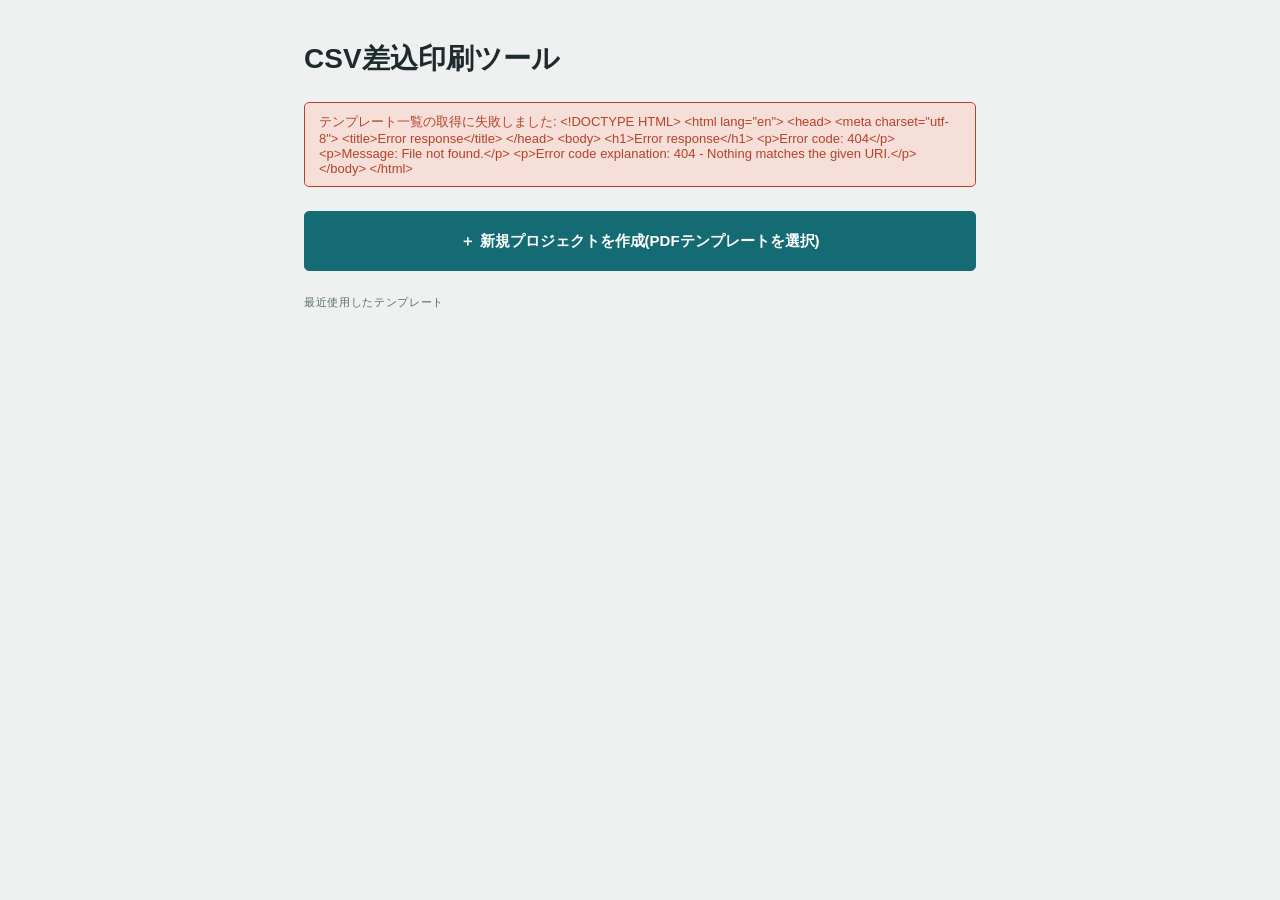
==== src/CsvPrintGokko.App/wwwroot/index.html @ 7f810273 "Initial commit: CsvPrintGokko (CSV差込印刷ツール) CSV to PDF mail-merge desktop tool implemented as a local" ====
<!doctype html>
<html lang="ja">
<head>
  <meta charset="utf-8" />
  <title>CSV差込印刷ツール</title>
  <link rel="stylesheet" href="css/site.css" />
</head>
<body>
  <div class="home-page">
    <h1>CSV差込印刷ツール</h1>
    <div id="error" class="error-banner hidden"></div>

    <button id="createButton" class="btn btn-primary home-cta">
      ＋ 新規プロジェクトを作成(PDFテンプレートを選択)
    </button>
    <input type="file" id="pdfFileInput" accept="application/pdf" class="hidden" />

    <div>
      <div class="home-list-title">最近使用したテンプレート</div>
      <div id="templateList" class="home-list"></div>
      <div id="emptyHint" class="empty-hint hidden">まだテンプレートがありません。「新規プロジェクトを作成」から始めてください。</div>
    </div>
  </div>

  <div id="nameModal" class="modal-backdrop hidden">
    <div class="modal-card">
      <h2>テンプレート名を入力</h2>
      <input type="text" id="templateNameInput" class="text-input" placeholder="例: 請求書テンプレート" />
      <div class="modal-actions">
        <button id="nameCancelButton" class="btn">キャンセル</button>
        <button id="nameConfirmButton" class="btn btn-primary">作成</button>
      </div>
    </div>
  </div>

  <script type="module" src="js/home.js"></script>
</body>
</html>
---- src/CsvPrintGokko.App/wwwroot/css/site.css ----
:root {
  --paper: #eef1ef;
  --paper-raised: #ffffff;
  --ink: #1f2a2e;
  --ink-muted: #5b6b6e;
  --line: #c3cdc9;
  --line-strong: #9aa8a3;
  --accent: #146b73;
  --accent-soft: #d9ecec;
  --marker: #c76b1c;
  --marker-soft: #f5e2cf;
  --danger: #b3432b;
  --danger-soft: #f6dfd8;
  --success: #3f7d4a;
  --font-ui: "Segoe UI", "Yu Gothic UI", "Meiryo UI", sans-serif;
  --font-mono: "Cascadia Mono", "Consolas", "MS Gothic", monospace;
}

* { box-sizing: border-box; }

html, body {
  margin: 0;
  height: 100%;
  background: var(--paper);
  color: var(--ink);
  font-family: var(--font-ui);
  font-size: 14px;
}

h1, h2, h3 { margin: 0; font-weight: 600; }

a { color: var(--accent); }

button, select, input {
  font-family: inherit;
  font-size: inherit;
}

.btn {
  display: inline-flex;
  align-items: center;
  gap: 6px;
  padding: 8px 14px;
  border-radius: 5px;
  border: 1px solid var(--line-strong);
  background: var(--paper-raised);
  color: var(--ink);
  cursor: pointer;
}
.btn:hover { border-color: var(--accent); }
.btn:disabled { opacity: 0.5; cursor: not-allowed; }

.btn-primary {
  background: var(--accent);
  border-color: var(--accent);
  color: #fff;
  font-weight: 600;
}
.btn-primary:hover { opacity: 0.92; }

.btn-danger {
  color: var(--danger);
  border-color: var(--danger);
  background: var(--danger-soft);
}

.btn.is-active {
  background: var(--accent-soft);
  border-color: var(--accent);
}

.field-label {
  font-family: var(--font-mono);
  font-size: 11px;
  color: var(--ink-muted);
  text-transform: uppercase;
  letter-spacing: 0.04em;
}

.text-input, .select-input {
  width: 100%;
  padding: 6px 8px;
  border: 1px solid var(--line-strong);
  border-radius: 4px;
  background: var(--paper-raised);
  color: var(--ink);
}

.mono-input {
  font-family: var(--font-mono);
  font-variant-numeric: tabular-nums;
}

.error-banner {
  background: var(--danger-soft);
  color: var(--danger);
  border: 1px solid var(--danger);
  border-radius: 5px;
  padding: 10px 14px;
  font-size: 13px;
}

.hidden { display: none !important; }

/* ===== ホーム画面 ===== */
.home-page {
  max-width: 720px;
  margin: 0 auto;
  padding: 40px 24px 80px;
  display: flex;
  flex-direction: column;
  gap: 24px;
}

.home-cta {
  height: 60px;
  display: flex;
  align-items: center;
  justify-content: center;
  gap: 8px;
  font-size: 15px;
}

.home-list-title {
  font-family: var(--font-mono);
  font-size: 11px;
  color: var(--ink-muted);
  text-transform: uppercase;
  letter-spacing: 0.06em;
}

.home-list { display: flex; flex-direction: column; gap: 8px; }

.home-row {
  display: grid;
  grid-template-columns: 1fr auto auto;
  align-items: center;
  gap: 16px;
  padding: 12px 16px;
  border: 1px solid var(--line);
  border-radius: 6px;
  background: var(--paper-raised);
}
.home-row .fname { font-weight: 600; }
.home-row .fdate {
  color: var(--ink-muted);
  font-family: var(--font-mono);
  font-variant-numeric: tabular-nums;
  font-size: 12.5px;
}

.empty-hint { color: var(--ink-muted); font-size: 13px; padding: 12px 0; }

/* 新規作成モーダル */
.modal-backdrop {
  position: fixed;
  inset: 0;
  background: rgba(0, 0, 0, 0.35);
  display: flex;
  align-items: center;
  justify-content: center;
  z-index: 50;
}
.modal-card {
  background: var(--paper-raised);
  border-radius: 8px;
  padding: 24px;
  width: 380px;
  display: flex;
  flex-direction: column;
  gap: 14px;
}
.modal-actions { display: flex; justify-content: flex-end; gap: 8px; margin-top: 8px; }

/* ===== 配置エディタ ===== */
.editor-page {
  height: 100vh;
  display: grid;
  grid-template-rows: 52px 1fr 48px;
}

.toolbar {
  display: flex;
  align-items: center;
  gap: 8px;
  padding: 0 14px;
  border-bottom: 1px solid var(--line);
  background: var(--paper-raised);
}
.toolbar .spacer { flex: 1; }
.toolbar .template-name { font-weight: 600; margin-right: 8px; }

.editor-body {
  display: grid;
  grid-template-columns: 220px 1fr 260px;
  overflow: hidden;
}

.palette {
  border-right: 1px solid var(--line);
  padding: 14px 10px;
  overflow-y: auto;
  display: flex;
  flex-direction: column;
  gap: 8px;
}

.csv-chip, .tool-chip {
  display: flex;
  align-items: center;
  gap: 6px;
  padding: 8px 10px;
  border: 1.5px dashed var(--line-strong);
  border-radius: 4px;
  background: var(--paper-raised);
  font-size: 12.5px;
  cursor: grab;
}
.csv-chip .grip, .tool-chip .grip { color: var(--ink-muted); letter-spacing: -1px; }
.csv-chip.missing { border-color: var(--danger); color: var(--danger); }
.tool-chip { border-color: var(--marker); color: var(--marker); }
.palette-section-label { margin-top: 4px; }

.canvas-area {
  position: relative;
  overflow: auto;
  display: flex;
  align-items: flex-start;
  /* justify-content:centerだとコンテナよりはみ出した際に開始側(左)へスクロールで到達できなくなるため、
     中央寄せは.pdf-stage側のmargin:autoで行う(はみ出し時も全体にスクロールできる)。 */
  padding: 24px;
  background: repeating-linear-gradient(45deg, var(--paper) 0 10px, #e6e9e6 10px 20px);
}
.canvas-area.pan-mode {
  cursor: grab;
  user-select: none;
}
.canvas-area.pan-mode.panning {
  cursor: grabbing;
}

.zoom-controls {
  position: absolute;
  top: 12px;
  right: 12px;
  z-index: 10;
  display: flex;
  align-items: center;
  gap: 6px;
  padding: 4px 8px;
  background: var(--paper-raised);
  border: 1px solid var(--line);
  border-radius: 6px;
  box-shadow: 0 1px 4px rgba(0, 0, 0, 0.12);
}
.zoom-controls .btn {
  padding: 2px 10px;
  line-height: 1.4;
}
.zoom-label {
  font-family: var(--font-mono);
  font-size: 12px;
  min-width: 40px;
  text-align: center;
  color: var(--ink-muted);
}

.pdf-stage {
  position: relative;
  margin: 0 auto;
  background: #fff;
  box-shadow: 0 2px 10px rgba(0, 0, 0, 0.15);
}
.pdf-stage canvas { display: block; }

.field-chip {
  position: absolute;
  /* リサイズハンドルがボックスの外周にはみ出して表示されるため、常にoverflow:visibleを維持する。
     テキストのクリップ・折り返しは内側の.field-chip-content側だけで行う。 */
  overflow: visible;
  border-radius: 3px;
  background: var(--accent-soft);
  border: 1px solid var(--accent);
  cursor: move;
  user-select: none;
}
.field-chip.overflow-none {
  border-style: dashed;
}
.field-chip.selected {
  background: var(--marker-soft);
  border: 1.5px solid var(--marker);
}
.field-chip.missing-column {
  border-style: dashed;
  border-color: var(--danger);
}
.field-chip.locked {
  cursor: not-allowed;
}
.field-chip.locked::after {
  content: "🔒";
  position: absolute;
  top: -8px;
  left: -8px;
  font-size: 11px;
  line-height: 1;
}

.field-chip-content {
  display: flex;
  flex-direction: column;
  width: 100%;
  height: 100%;
  padding: 3px 6px;
  color: var(--ink);
  font-size: 12px;
}

.field-resize-handle {
  position: absolute;
  width: 9px;
  height: 9px;
  background: var(--marker);
  border: 1px solid #fff;
  border-radius: 2px;
}
.field-resize-handle-e {
  right: -5px;
  top: 50%;
  transform: translateY(-50%);
  cursor: ew-resize;
}
.field-resize-handle-s {
  bottom: -5px;
  left: 50%;
  transform: translateX(-50%);
  cursor: ns-resize;
}
.field-resize-handle-se {
  right: -5px;
  bottom: -5px;
  cursor: nwse-resize;
}

.props-panel {
  border-left: 1px solid var(--line);
  padding: 14px;
  overflow-x: hidden;
  overflow-y: auto;
  display: flex;
  flex-direction: column;
  gap: 12px;
}
.props-panel .prop-row { display: flex; flex-direction: column; gap: 4px; min-width: 0; }
.prop-bg-row { display: flex; align-items: center; gap: 8px; }
.prop-bg-row label { display: flex; align-items: center; gap: 4px; font-size: 12px; color: var(--ink-muted); white-space: nowrap; }
.prop-bg-row input[type="color"] { flex: 1; min-width: 0; }
textarea.text-input { resize: vertical; font-family: inherit; min-height: 60px; }
.field-hint { font-size: 11px; color: var(--ink-muted); margin-top: 4px; line-height: 1.5; }
.field-hint code { font-family: var(--font-mono); background: var(--paper); padding: 1px 4px; border-radius: 3px; }
.variable-insert-row { margin-top: 8px; }
.variable-chip-list { display: flex; flex-wrap: wrap; gap: 6px; margin-top: 4px; }
.variable-chip-btn {
  padding: 3px 8px;
  border: 1px solid var(--accent);
  border-radius: 12px;
  background: var(--accent-soft);
  color: var(--accent);
  font-size: 11px;
  cursor: pointer;
}
.variable-chip-btn:hover { opacity: 0.8; }
.props-empty { color: var(--ink-muted); font-size: 13px; }

.rowbar {
  display: flex;
  align-items: center;
  justify-content: center;
  gap: 14px;
  border-top: 1px solid var(--line);
  background: var(--paper-raised);
}
.rowbar-text {
  font-family: var(--font-mono);
  font-size: 12.5px;
  font-variant-numeric: tabular-nums;
  color: var(--ink-muted);
}
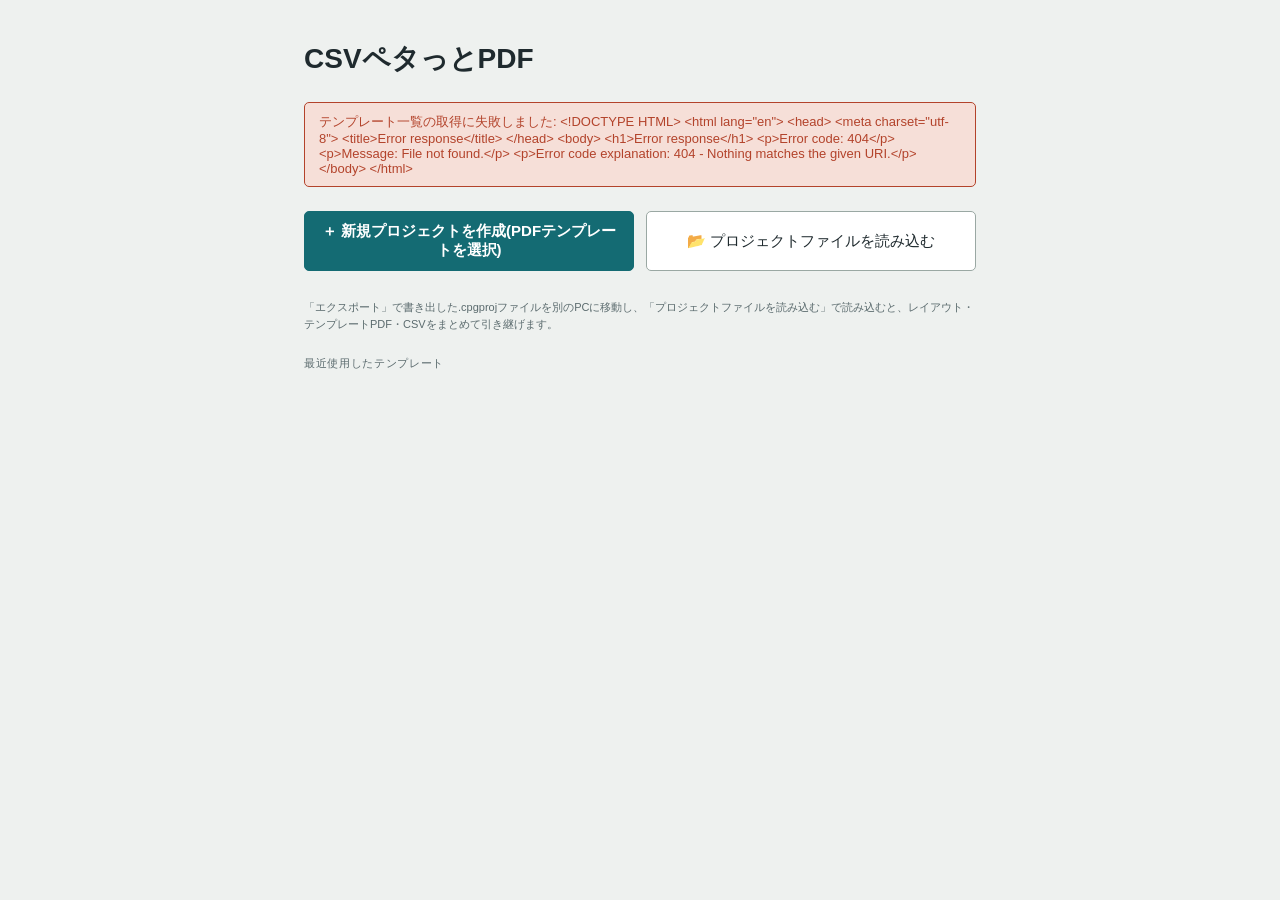
==== commit 443f1149: "一覧表フレーム視認性改善・出力時間変数・エクスポート/インポート・自動終了・アプリ名/アイコン設定など - 一覧表テンプレートの編集行フレームに番号ラベルを追加し、ゴーストプレビュー行との視認性を改善" ====
--- a/src/CsvPrintGokko.App/wwwroot/index.html
+++ b/src/CsvPrintGokko.App/wwwroot/index.html
@@ -2,18 +2,26 @@
 <html lang="ja">
 <head>
   <meta charset="utf-8" />
-  <title>CSV差込印刷ツール</title>
+  <title>CSVペタっとPDF</title>
+  <link rel="icon" type="image/x-icon" href="favicon.ico" />
   <link rel="stylesheet" href="css/site.css" />
 </head>
 <body>
   <div class="home-page">
-    <h1>CSV差込印刷ツール</h1>
+    <h1>CSVペタっとPDF</h1>
     <div id="error" class="error-banner hidden"></div>
 
-    <button id="createButton" class="btn btn-primary home-cta">
-      ＋ 新規プロジェクトを作成(PDFテンプレートを選択)
-    </button>
+    <div class="home-cta-row">
+      <button id="createButton" class="btn btn-primary home-cta">
+        ＋ 新規プロジェクトを作成(PDFテンプレートを選択)
+      </button>
+      <button id="importButton" class="btn home-cta" type="button">
+        📂 プロジェクトファイルを読み込む
+      </button>
+    </div>
     <input type="file" id="pdfFileInput" accept="application/pdf" class="hidden" />
+    <input type="file" id="importFileInput" accept=".cpgproj" class="hidden" />
+    <div class="field-hint">「エクスポート」で書き出した.cpgprojファイルを別のPCに移動し、「プロジェクトファイルを読み込む」で読み込むと、レイアウト・テンプレートPDF・CSVをまとめて引き継げます。</div>
 
     <div>
       <div class="home-list-title">最近使用したテンプレート</div>
@@ -26,6 +34,17 @@
     <div class="modal-card">
       <h2>テンプレート名を入力</h2>
       <input type="text" id="templateNameInput" class="text-input" placeholder="例: 請求書テンプレート" />
+      <div class="field-label">テンプレートの種類</div>
+      <div class="radio-row">
+        <label class="radio-opt" id="kindSingleLabel">
+          <span class="opt-title"><input type="radio" name="kind" value="single" id="kindSingle" checked /> 単票(差込印刷)</span>
+          <span class="opt-desc">CSV1行につき1ページを生成(申請書・請求書など)</span>
+        </label>
+        <label class="radio-opt" id="kindListLabel">
+          <span class="opt-title"><input type="radio" name="kind" value="list" id="kindList" /> 一覧表</span>
+          <span class="opt-desc">CSV全行を1つの一覧表にまとめて出力</span>
+        </label>
+      </div>
       <div class="modal-actions">
         <button id="nameCancelButton" class="btn">キャンセル</button>
         <button id="nameConfirmButton" class="btn btn-primary">作成</button>
@@ -33,6 +52,7 @@
     </div>
   </div>
 
+  <script type="module" src="js/heartbeat.js"></script>
   <script type="module" src="js/home.js"></script>
 </body>
 </html>
--- a/src/CsvPrintGokko.App/wwwroot/css/site.css
+++ b/src/CsvPrintGokko.App/wwwroot/css/site.css
@@ -1,6 +1,7 @@
 :root {
   --paper: #eef1ef;
   --paper-raised: #ffffff;
+  --panel-bg: #e3e9e6;
   --ink: #1f2a2e;
   --ink-muted: #5b6b6e;
   --line: #c3cdc9;
@@ -91,6 +92,29 @@
   font-variant-numeric: tabular-nums;
 }
 
+/* ファイル/フォルダ選択ボタン: 隣接するreadonly入力欄と紛らわしくならないよう、
+   アクセントカラーで塗って明確にクリック可能な要素だと分かるようにする */
+.prop-row-inline, .folder-row {
+  display: flex;
+  align-items: center;
+  gap: 8px;
+}
+.prop-row-inline .text-input, .folder-row .text-input {
+  flex: 1;
+  min-width: 0;
+}
+.btn-file-select {
+  flex-shrink: 0;
+  background: var(--accent-soft);
+  border-color: var(--accent);
+  color: var(--accent);
+  font-weight: 600;
+}
+.btn-file-select:hover {
+  background: var(--accent);
+  color: #fff;
+}
+
 .error-banner {
   background: var(--danger-soft);
   color: var(--danger);
@@ -112,6 +136,7 @@
   gap: 24px;
 }
 
+.home-cta-row { display: flex; gap: 12px; }
 .home-cta {
   height: 60px;
   display: flex;
@@ -119,6 +144,7 @@
   justify-content: center;
   gap: 8px;
   font-size: 15px;
+  flex: 1;
 }
 
 .home-list-title {
@@ -133,7 +159,7 @@
 
 .home-row {
   display: grid;
-  grid-template-columns: 1fr auto auto;
+  grid-template-columns: 1fr auto auto auto;
   align-items: center;
   gap: 16px;
   padding: 12px 16px;
@@ -141,6 +167,7 @@
   border-radius: 6px;
   background: var(--paper-raised);
 }
+.home-row .fname-wrap { display: flex; align-items: center; gap: 8px; min-width: 0; }
 .home-row .fname { font-weight: 600; }
 .home-row .fdate {
   color: var(--ink-muted);
@@ -148,6 +175,17 @@
   font-variant-numeric: tabular-nums;
   font-size: 12.5px;
 }
+
+.kind-badge {
+  flex-shrink: 0;
+  font-size: 11px;
+  font-family: var(--font-mono);
+  padding: 2px 8px;
+  border-radius: 999px;
+  border: 1px solid transparent;
+}
+.kind-badge.kind-single { color: var(--accent); background: var(--accent-soft); border-color: var(--accent); }
+.kind-badge.kind-list { color: var(--marker); background: var(--marker-soft); border-color: var(--marker); }
 
 .empty-hint { color: var(--ink-muted); font-size: 13px; padding: 12px 0; }
 
@@ -172,6 +210,68 @@
 }
 .modal-actions { display: flex; justify-content: flex-end; gap: 8px; margin-top: 8px; }
 
+/* テンプレート種類選択(ホーム画面)・出力モード選択(出力設定画面)で共用するラジオカード */
+.radio-row { display: flex; gap: 12px; }
+.radio-opt {
+  flex: 1; padding: 14px; border: 1.5px solid var(--line-strong); border-radius: 5px;
+  display: flex; flex-direction: column; gap: 4px; cursor: pointer; background: var(--paper-raised);
+}
+.radio-opt.is-active { border-color: var(--accent); background: var(--accent-soft); }
+.radio-opt.disabled { cursor: not-allowed; opacity: 0.5; }
+.radio-opt .opt-title { display: flex; align-items: center; gap: 6px; font-weight: 600; font-size: 13.5px; }
+.radio-opt .opt-desc { color: var(--ink-muted); font-size: 12px; }
+.modal-card .radio-row { margin-top: 4px; }
+
+/* JavaScript式エディタ(Monaco)モーダル: VSCode風のダーク背景で大きめに表示する */
+.js-editor-card {
+  width: min(90vw, 1000px);
+  height: min(80vh, 700px);
+  background: #1e1e1e;
+  color: #d4d4d4;
+}
+.js-editor-card h2 { color: #d4d4d4; }
+.monaco-container {
+  flex: 1;
+  min-height: 0;
+  border: 1px solid #3c3c3c;
+  border-radius: 4px;
+  overflow: hidden;
+}
+/* モーダルの黒背景に合わせて、変数挿入ボタンもダーク配色にする */
+.js-editor-card .field-label { color: #9d9d9d; }
+.js-editor-card .variable-chip-btn {
+  background: #2d2d2d;
+  border-color: #007acc;
+  color: #4fc1ff;
+}
+.js-editor-card .variable-chip-btn:hover { background: #37373d; }
+.js-editor-run-row { display: flex; align-items: center; gap: 10px; }
+.js-editor-run-row .field-hint { margin-top: 0; color: #9d9d9d; }
+.js-editor-run-row .btn {
+  background: #2d2d2d;
+  border-color: #4a4a4a;
+  color: #d4d4d4;
+}
+.js-editor-run-row .btn:hover { border-color: #007acc; }
+.js-editor-console {
+  margin: 0;
+  height: 110px;
+  overflow-y: auto;
+  background: #0c0c0c;
+  border: 1px solid #3c3c3c;
+  border-radius: 4px;
+  padding: 8px 10px;
+  color: #cccccc;
+  font-family: var(--font-mono);
+  font-size: 12.5px;
+  white-space: pre-wrap;
+}
+.js-editor-console.has-error { color: #f48771; }
+.js-editor-console:empty::before {
+  content: "「実行してテスト」を押すと、console.logの出力と評価結果がここに表示されます。";
+  color: #6a6a6a;
+}
+
 /* ===== 配置エディタ ===== */
 .editor-page {
   height: 100vh;
@@ -181,9 +281,11 @@
 
 .toolbar {
   display: flex;
+  flex-wrap: wrap;
   align-items: center;
   gap: 8px;
-  padding: 0 14px;
+  row-gap: 6px;
+  padding: 8px 14px;
   border-bottom: 1px solid var(--line);
   background: var(--paper-raised);
 }
@@ -197,7 +299,8 @@
 }
 
 .palette {
-  border-right: 1px solid var(--line);
+  border-right: 1px solid var(--line-strong);
+  background: var(--panel-bg);
   padding: 14px 10px;
   overflow-y: auto;
   display: flex;
@@ -220,6 +323,22 @@
 .csv-chip.missing { border-color: var(--danger); color: var(--danger); }
 .tool-chip { border-color: var(--marker); color: var(--marker); }
 .palette-section-label { margin-top: 4px; }
+.csv-chip-label { flex: 1; min-width: 0; overflow: hidden; text-overflow: ellipsis; white-space: nowrap; }
+/* レイアウトに既に配置済みの列は、枠線を実線+差し色にしてひと目で分かるようにする(使えなくなるわけではない)。 */
+.csv-chip.used {
+  border-style: solid;
+  border-color: var(--success);
+  background: #eaf3ec;
+}
+.csv-chip-used-badge {
+  flex-shrink: 0;
+  font-size: 10.5px;
+  font-weight: 600;
+  color: var(--success);
+  background: #d9ecdc;
+  border-radius: 3px;
+  padding: 1px 5px;
+}
 
 .canvas-area {
   position: relative;
@@ -344,7 +463,8 @@
 }
 
 .props-panel {
-  border-left: 1px solid var(--line);
+  border-left: 1px solid var(--line-strong);
+  background: var(--panel-bg);
   padding: 14px;
   overflow-x: hidden;
   overflow-y: auto;
@@ -373,6 +493,91 @@
 .variable-chip-btn:hover { opacity: 0.8; }
 .props-empty { color: var(--ink-muted); font-size: 13px; }
 
+/* 一覧表テンプレートの「繰り返し行」フィールド: 通常のフィールドと区別できるよう枠線を緑系にする */
+.field-chip.repeating { border-color: var(--success); }
+.field-chip.repeating.selected { border-color: var(--success); box-shadow: 0 0 0 2px color-mix(in srgb, var(--success) 35%, transparent); }
+
+/* 一覧表テンプレートの「繰り返し行の枠」(1行目)。この枠内に置いたフィールドが自動的に繰り返し対象になる。
+   本体をドラッグで移動、下端のハンドルをドラッグでリサイズできる(「一覧表の設定」を開かずに調整可能)。
+   locked時はドラッグ・リサイズを禁止し、カーソルも通常表示に戻す。 */
+.repeat-frame-row {
+  position: absolute;
+  box-sizing: border-box;
+  border: 2px solid var(--accent);
+  border-radius: 3px;
+  background: color-mix(in srgb, var(--accent) 16%, transparent);
+  cursor: move;
+}
+.repeat-frame-row.locked {
+  cursor: default;
+}
+.repeat-frame-resize-handle {
+  position: absolute;
+  left: 0;
+  right: 0;
+  bottom: -4px;
+  height: 8px;
+  cursor: ns-resize;
+}
+/* 1行目(編集行)の番号ラベル。グレーのプレビュー行のラベルと違う配色(アクセントカラー)にすることで、
+   薄いグレーのプレビュー行と紛らわしくならないようにする。 */
+.repeat-frame-label {
+  position: absolute;
+  top: 2px;
+  left: 2px;
+  width: 16px;
+  height: 16px;
+  border-radius: 50%;
+  background: var(--accent);
+  color: #fff;
+  font-size: 10px;
+  font-family: var(--font-mono);
+  font-weight: bold;
+  display: flex;
+  align-items: center;
+  justify-content: center;
+}
+
+/* 一覧表テンプレートの繰り返しプレビュー(2行目以降)。実PDF出力には含まれない、配置編集専用のガイド表示。
+   編集する場所ではないことが一目でわかるよう、グレーの網掛けにする(1行目の青枠とは明確に区別する)。 */
+.repeat-ghost-row {
+  position: absolute;
+  box-sizing: border-box;
+  border: 1px solid var(--line);
+  border-radius: 3px;
+  background: color-mix(in srgb, black 6%, transparent);
+  pointer-events: none;
+}
+.repeat-ghost-row.zebra {
+  background: color-mix(in srgb, black 12%, transparent);
+}
+.repeat-ghost-label {
+  position: absolute;
+  top: 2px;
+  left: 2px;
+  width: 16px;
+  height: 16px;
+  border-radius: 50%;
+  background: var(--ink-muted);
+  color: #fff;
+  font-size: 10px;
+  font-family: var(--font-mono);
+  display: flex;
+  align-items: center;
+  justify-content: center;
+}
+
+/* プロパティパネル: フィールドが繰り返し行の枠内/枠外のどちらかを示す読み取り専用バッジ */
+.repeat-status-badge {
+  display: inline-block;
+  font-size: 12.5px;
+  padding: 4px 10px;
+  border-radius: 999px;
+  border: 1px solid transparent;
+}
+.repeat-status-badge.repeat-status-in-frame { color: var(--success); background: color-mix(in srgb, var(--success) 14%, transparent); border-color: var(--success); }
+.repeat-status-badge.repeat-status-out-frame { color: var(--ink-muted); background: var(--panel-bg); border-color: var(--line); }
+
 .rowbar {
   display: flex;
   align-items: center;
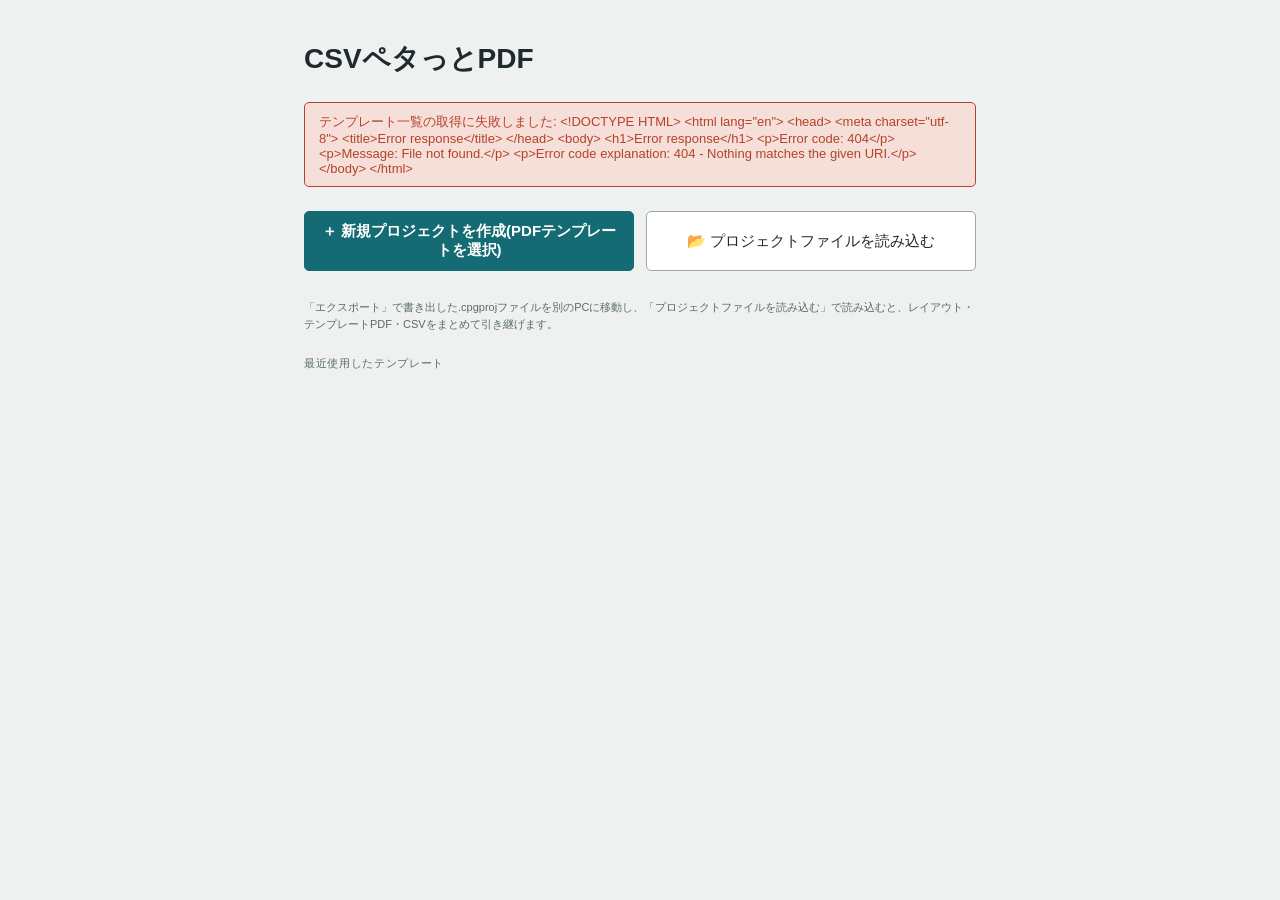
==== commit 3b038979: "WebView2方式への移行 既定ブラウザを開く方式から、Microsoft.Web.WebView2(Chromiumベースの組み込み ブラウザコントロール)を使った専用ウィンドウでUIを表示する方" ====
--- a/src/CsvPrintGokko.App/wwwroot/index.html
+++ b/src/CsvPrintGokko.App/wwwroot/index.html
@@ -52,7 +52,6 @@
     </div>
   </div>
 
-  <script type="module" src="js/heartbeat.js"></script>
   <script type="module" src="js/home.js"></script>
 </body>
 </html>
